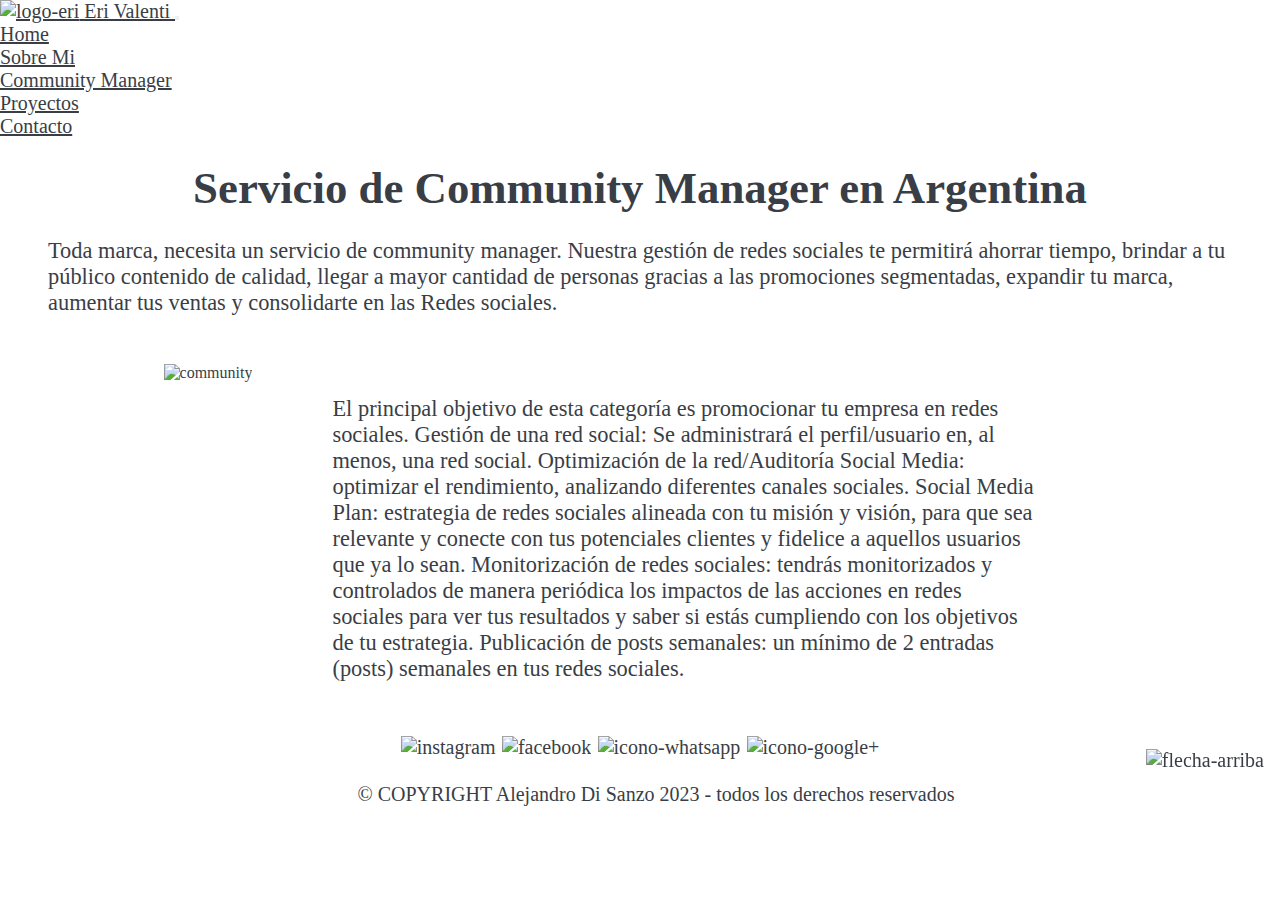
==== sections/community.html @ 82f481c7 "guardando cambios de index" ====
<!DOCTYPE html>
<html lang="en">
<head>
    <meta charset="UTF-8">
    <meta http-equiv="X-UA-Compatible" content="IE=edge">
    <meta name="viewport" content="width=device-width, initial-scale=1.0">
    <link rel="icon" href="../recursos/imagenes/logo-eri.png">
    <link href="https://cdn.jsdelivr.net/npm/bootstrap@5.3.0-alpha3/dist/css/bootstrap.min.css" rel="stylesheet" integrity="sha384-KK94CHFLLe+nY2dmCWGMq91rCGa5gtU4mk92HdvYe+M/SXH301p5ILy+dN9+nJOZ" crossorigin="anonymous">
    <link rel="stylesheet" href="../css/style.css">
    <title>Community - Erica Valenti</title>
</head>
<body>
    <header class="header">
        <nav class="navbar navbar-expand-md">
            <div class="container-sm">
                <a class="navbar-brand fs-3" href="../index.html">
                    <img src="../recursos/imagenes/logo-eri.png" alt="logo-eri" width="100">
                    Eri Valenti
                </a>
                <button class="navbar-toggler" type="button" data-bs-toggle="collapse" data-bs-target="#navbarNav"
                    aria-controls="navbarNav" aria-expanded="false" aria-label="Toggle navigation">
                    <span class="navbar-toggler-icon"></span>
                </button>
                <div class="collapse navbar-collapse" id="navbarNav">
                    <ul class="navbar-nav ms-auto">
                        <li class="nav-item">
                            <a class="nav-link active" aria-current="page" href="../index.html">Home</a>
                        </li>
                        <li class="nav-item">
                            <a class="nav-link active" href="../sections/sobre-mi.html">Sobre Mi</a>
                        </li>
                        <li class="nav-item">
                            <a class="nav-link active" href="../sections/community.html">Community Manager</a>
                        </li>
                        <li class="nav-item">
                            <a class="nav-link active" href="../sections/proyectos.html">Proyectos</a>
                        </li>
                        <li class="nav-item">
                            <a class="nav-link active" href="../sections/contacto.html">Contacto</a>
                        </li>
                    </ul>
                </div>
            </div>
        </nav>
    </header>
        <div class="grid-padre1">
        <main class="main-community">
            <div class="div-community">
                <h1>
                    Servicio de Community Manager en Argentina
                </h1>
                <section>
                    Toda marca, necesita un servicio de community manager. Nuestra gestión de redes sociales te permitirá
                    ahorrar
                    tiempo, brindar a tu público contenido de calidad, llegar a mayor cantidad de personas gracias a las
                    promociones
                    segmentadas, expandir tu marca, aumentar tus ventas y consolidarte en las Redes sociales.
                </section>
            </div>
            <section class="div-community-2">
                <img src="../recursos/imagenes/CM.png" alt="community">
                <div>
                    El principal objetivo de esta categoría es promocionar tu empresa en redes sociales.
                    Gestión de una red social: Se administrará el perfil/usuario en, al menos, una red social.
                    Optimización de la red/Auditoría Social Media: optimizar el rendimiento, analizando diferentes canales
                    sociales.
                    Social Media Plan: estrategia de redes sociales alineada con tu misión y visión, para que sea relevante y
                    conecte
                    con tus potenciales clientes y fidelice a aquellos usuarios que ya lo sean.
                    Monitorización de redes sociales: tendrás monitorizados y controlados de manera periódica los impactos de
                    las
                    acciones en redes sociales para ver tus resultados y saber si estás cumpliendo con los objetivos de tu
                    estrategia.
                    Publicación de posts semanales: un mínimo de 2 entradas (posts) semanales en tus redes sociales.
                </div>
            </section>
        </main>
        <section class="section"></section>
        <footer class="footer">
            <div class="redes">
                <span class="follow"></span>
                <div class="icon">
                    <a href="#" target="_blank"><img src="../recursos/imagenes/icon-instagram-.png" width="40"
                        alt="instagram"></a>
                </div>
                <div class="icon">
                    <a href="#" target="_blank"><img src="../recursos/imagenes/icon-facebook.png" width="40"
                        alt="facebook"></a>
                </div>
            <span class="follow"></span>
            <div class="icon">
                <a href="#" target="_blank"><img src="../recursos/imagenes/icon-whatsapp.png" width="40" alt="icono-whatsapp"></a>
            </div>
            <div class="icon">
                <a href="#" target="_blank"><img src="../recursos/imagenes/icon-google+.png" width="40"
                    alt="icono-google+"></a>
            </div>
            </div>
            <ul>
                <li>
                    <a href="#">
                        <img src="../recursos/imagenes/flecha-arriba.png" alt="flecha-arriba" class="flecha-arriba"></a>
                </li>
                <li class="coppy">
                    <a href="https://www.linkedin.com/in/alejandro-di-sanzo-787b04245/" target="_blank">
                        © COPYRIGHT Alejandro Di Sanzo 2023 - todos los derechos reservados</a>
                </li>
            </ul>
        </footer>
    </div>
    <script src="https://cdn.jsdelivr.net/npm/bootstrap@5.3.0-alpha3/dist/js/bootstrap.bundle.min.js"
    integrity="sha384-ENjdO4Dr2bkBIFxQpeoTz1HIcje39Wm4jDKdf19U8gI4ddQ3GYNS7NTKfAdVQSZe"
    crossorigin="anonymous"></script>
</body>
</html>
---- css/style.css ----
*{
    margin: 0;
    padding: 0;
    box-sizing: border-box;
}
/* Fuente */
@font-face {
    font-family: 'Cardo', serif;
    font-family: 'Cinzel', serif;
    src: url("'https://fonts.googleapis.com/css2?family=Cardo&family=Cinzel:wght@600&display=swap'");
}

/* -------------APLICANDO GRID AL INDEX------------------ */
.grid-padre1 {
    display: grid;
    grid-template-areas:
        "main-index main-index main-index main-index main-index main-index"
        "grid-body grid-body grid-body grid-body grid-body grid-body"
        "footer footer footer footer footer footer";
        font-family: "Cardo", serif !important;
        color: #393e46;
    }

/* ----------HEADER Y NAV------------------- */
.header {
    background-color: #ffffff;
}
a{
    font-size: 1.25rem !important;
    font-family: "Cardo", serif !important;
    color: #393e46!important ;
}
.nav-item:hover a{
    transform: scale(1.1);
    color: #be5e3b !important;
}
/*---------------FIN HEADER Y NAV-----------------  */

/* ----------------MAIN--------------- */
.main-index{
    grid-area: main-index;
    min-height: 100vh;
    background-size: cover;
}

.frase-principal h1{
    background-image: url(../recursos/imagenes/fondoparaindex.jpg) ;
    display: flex;
    justify-content: center;
    align-items: center;
    padding: 3.4375rem;
    font-size: 2.6rem;
    text-align: center;
    text-transform: uppercase;
    height: 100vh;
    font-family:'Cinzel', serif;
} 
.section-index{
    display: flex;
    flex-direction: row;
    flex-wrap: wrap;
    align-content: center;
    justify-content: space-around;
    margin-top: 3.125rem;
}
.section-index a:hover{
    transform: scale(1.1);
    color: #be5e3b !important;
}
.section-index div{
    display: flex;
    flex-direction: column;
    align-items: center;
}
.section-index div a{
    text-decoration: none;
    color: black;
    margin-top: 1vh;
    font-size: 1.3rem;
}
/* contenedor de imagenes */
.grid-body{
    display: grid;
    grid-template-columns: repeat(3,1fr);
    grid-gap: 0.5rem;
    margin: 3.125rem 0;
    padding: 3.125rem;
}
.galery-items{
    position: relative;
}
.galery-img{
    animation-name: galery-img1;
    animation-duration: 6s;
    animation-iteration-count: infinite;
    animation-timing-function: ease;
    animation-delay: 3000ms;
    width: 100%;
    height: 100%;
    object-fit: cover;
    filter: sepia(0.5);
}
@keyframes galery-img1{
    0%{scale: 1.1;translate: -1500px }
    15%{scale: 1.1;}
    25%{scale: 1.1;}
    40%{scale: 1.1;translate: 10px;}
    50%{scale: 1.1;translate: 10px;}
}
.galery-img:hover{
    filter: opacity(1);
}
/* media query de contenedor de imagenes */
@media (max-width:768px) {
    .grid-body{
        grid-template-columns: repeat(1,1fr);
    }
}

/* ---------FIN MAIN ----------------*/

/* -----------------FOOTER---------------- */
.footer {
    /* margin-top: 3rem; */
    display: grid;
    grid-area: footer;
    background-color: #ffffff;
    font-size: 1rem;
}
.redes{
    display: flex;
    flex-direction: row;
    flex-wrap: wrap;
    justify-content: center;
    align-items: baseline;
    margin-top: 1.2rem;
}
.icon{
    margin: 0.2rem;
}
.icon:hover a img{
    transform: scale(1.2);
}
.footer ul{
    display: flex;
    flex-direction: row;
    flex-wrap: wrap;
    justify-content: center;
    align-items: center;
}
.footer ul li{
    list-style: none;
    padding-left: 1rem;
}
.footer a{
    text-decoration: none;
    /* color: black; */
}
.flecha-arriba{
    position: fixed;
    bottom: 8rem;
    right: 1rem;
}
.flecha-arriba:hover{
    transform: scale(1.2);
}
.coppy{
    margin-top: 1.25rem;
}

/* -------------MAIN - SOBRE MI------------ */

.sobre-mi{
    display: flex;
    justify-content: center;
}
.video{
    margin-left: 2rem !important;
    margin-right: 2rem !important;
}
.sobre-mi-2 {
    display: flex;
    flex-direction: column;
    justify-content: space-evenly;
    padding: 1rem;
}
.sobre-mi-2 section p{
    padding-left: 2rem;
    padding-right: 2rem;
}
.sobre-mi-2 section h1 ,h2{
    font-size: 2rem;
    padding: 1rem;
    text-align: center;
}
.sobre-mi-2 section p{
    font-size: 1.3rem;
    text-align: center;
}
/* Medias Query - sobre mi*/
@media(max-width:768px){
    .sobre-mi{
        flex-wrap: wrap;
    }
    .sobre-mi img{
        width: 22rem;
    }
    
}
/* -----------Main Commynity-------- */
.main-community{
    width: 100vw;
}
.div-community {
    display: flex;
    flex-direction: column;
    flex-wrap: wrap;
    align-items: center;
    margin: 1.5rem;
    font-size: 1.4rem;
}

.div-community section{
    margin: 1.5rem;
}
.div-community-2{
    display: flex;
    flex-wrap: wrap;
    justify-content: center;
}
.div-community-2 img{
    height:20rem;
    

}
.div-community-2 div{
    padding: 0 3rem 0 3rem;
    display: flex;
    flex-direction: column;
    justify-content: center;
    font-size: 1.4rem;
    width: 50rem;
    margin: 2rem;
}
@media(max-width:768px){
    .main-community{
        padding: 0;
        text-align: start;
    }
}
/* ------------MAIN PROYECTOS------------ */
.caption-style-3{
    list-style-type: none;
    display: flex;
    flex-wrap: wrap;
    width: 98vw;
    justify-content: space-around;
    margin-bottom: 6rem;
}

.caption-style-3 li{
    float: left;
    padding: 0px;
    position: relative;
    overflow: hidden;
    padding-top: 2.5rem;
}

.caption-style-3 li:hover .caption{
    opacity: 1;
    transform: translateY(-100px);
    -webkit-transform:translateY(-100px);
    -moz-transform:translateY(-100px);
    -ms-transform:translateY(-100px);
    -o-transform:translateY(-100px);
}

.caption-style-3 li:hover img{
    opacity: 1;
    transform: translateY(-40px);
    -webkit-transform:translateY(-40px);
    -moz-transform:translateY(-40px);
    -ms-transform:translateY(-40px);
    -o-transform:translateY(-40px);

}


.caption-style-3 li img{
    margin: 1px;
    padding: 0px;
    float: left;
    z-index: 0;
}


.caption-style-3 .caption{
    cursor: pointer;
    position: absolute;
    opacity: 0;
    top:300px;
    -webkit-transition:all 0.15s ease-in-out;
    -moz-transition:all 0.15s ease-in-out;
    -o-transition:all 0.15s ease-in-out;
    -ms-transition:all 0.15s ease-in-out;
    transition:all 0.15s ease-in-out;
}

.caption-style-3 img{
    -webkit-transition:all 0.15s ease-in-out;
    -moz-transition:all 0.15s ease-in-out;
    -o-transition:all 0.15s ease-in-out;
    -ms-transition:all 0.15s ease-in-out;
    transition:all 0.15s ease-in-out;

}
.caption-style-3 .blur{
    background-color: #be5e3b;
    height: 300px;
    width: 400px;
    z-index: 5;
    position: absolute;
}

.caption-style-3 .caption-text h1{
    text-transform: uppercase;
    font-size: 18px;
}
.caption-style-3 .caption-text{
    z-index: 10;
    color: #fff;
    position: absolute;
    width: 300px;
    height: 300px;
    text-align: center;
    top:20px;
}

/* ----- */

.project{
    text-align: center;
    padding-top: 2rem;
}

/* --------MAIN CONTACTAME------------ */
.contactame{
    display: flex;
    flex-direction: column;
    height: 70vh;
    justify-content: space-evenly;
    align-items: center;
}
form{
    display: flex;
    flex-direction: column;
    width: 40vw;

}
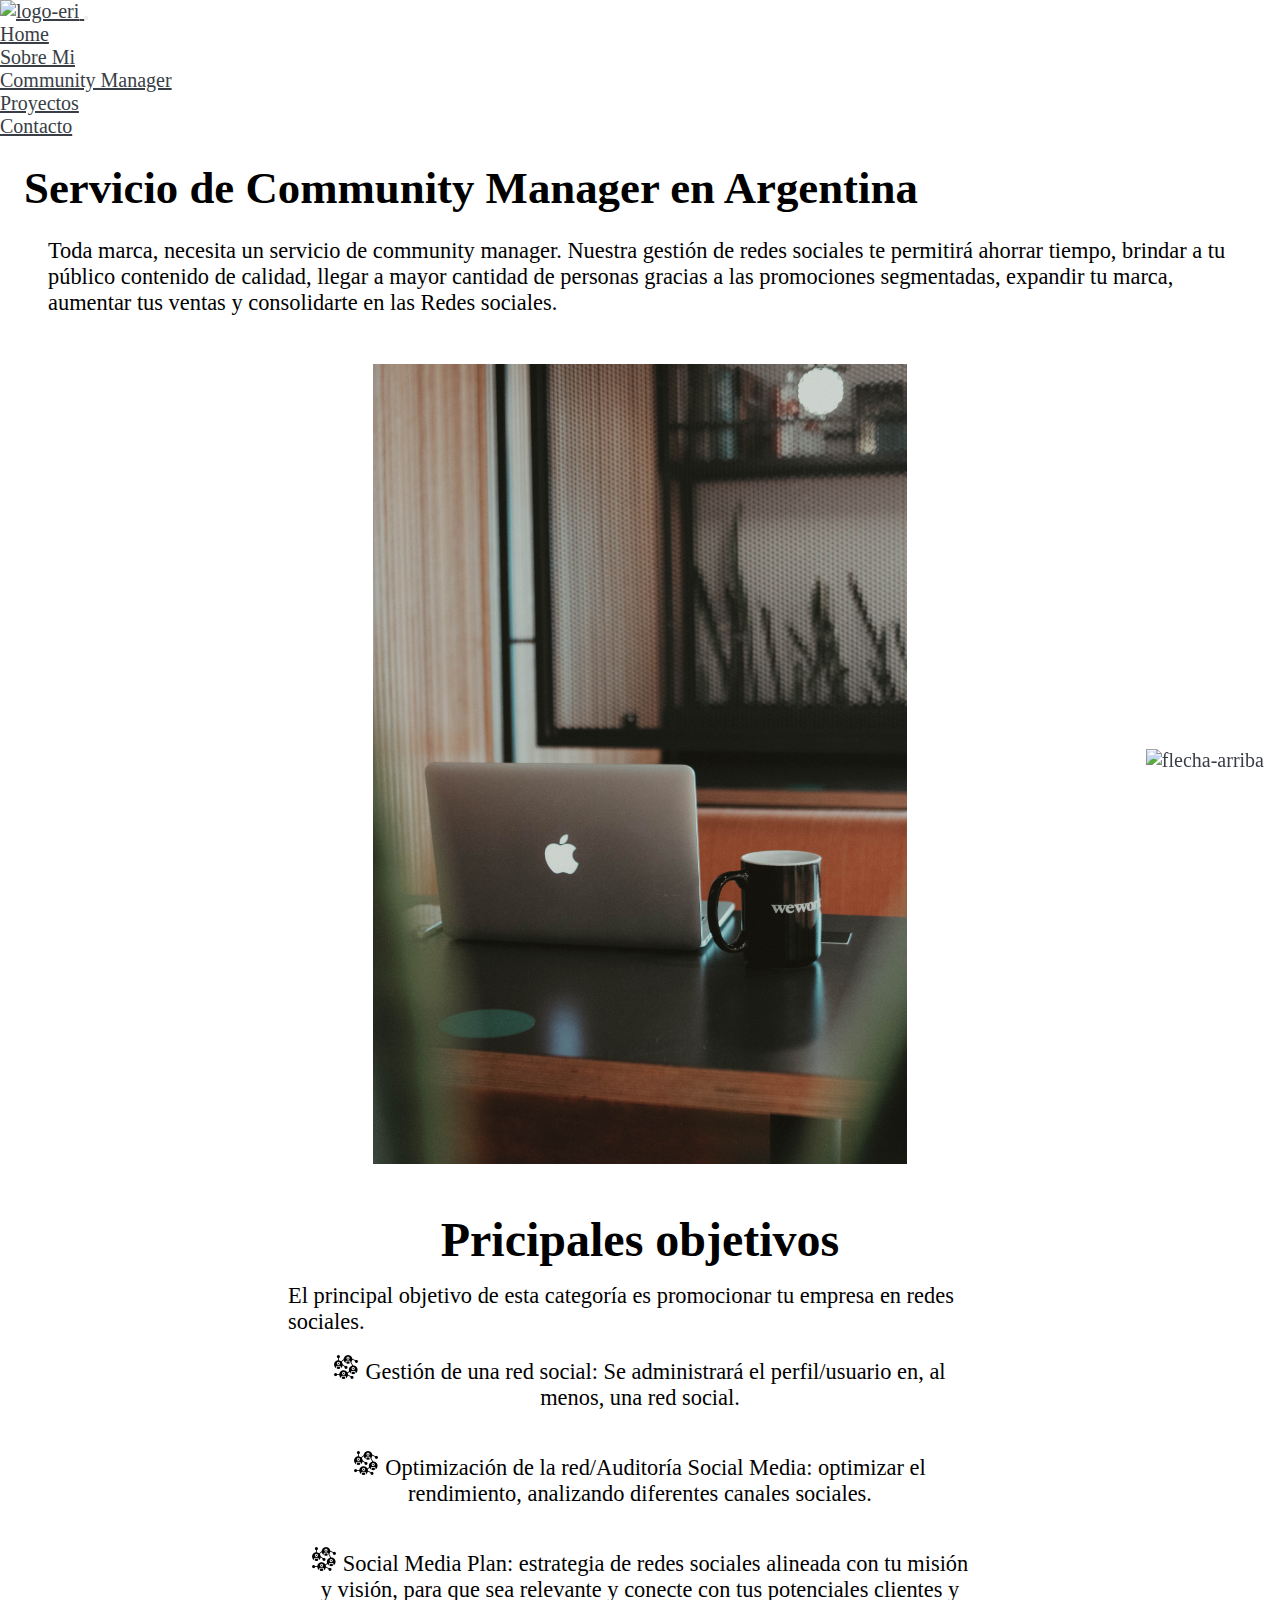
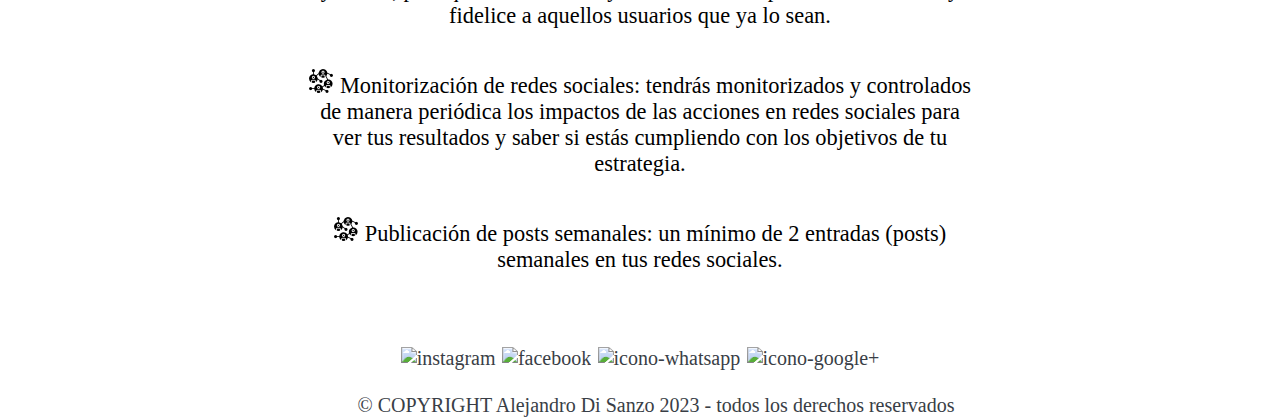
==== commit 14c3bab4: "diseño final" ====
--- a/sections/community.html
+++ b/sections/community.html
@@ -15,7 +15,6 @@
             <div class="container-sm">
                 <a class="navbar-brand fs-3" href="../index.html">
                     <img src="../recursos/imagenes/logo-eri.png" alt="logo-eri" width="100">
-                    Eri Valenti
                 </a>
                 <button class="navbar-toggler" type="button" data-bs-toggle="collapse" data-bs-target="#navbarNav"
                     aria-controls="navbarNav" aria-expanded="false" aria-label="Toggle navigation">
@@ -43,7 +42,7 @@
             </div>
         </nav>
     </header>
-        <div class="grid-padre1">
+       
         <main class="main-community">
             <div class="div-community">
                 <h1>
@@ -57,23 +56,30 @@
                     segmentadas, expandir tu marca, aumentar tus ventas y consolidarte en las Redes sociales.
                 </section>
             </div>
+
             <section class="div-community-2">
-                <img src="../recursos/imagenes/CM.png" alt="community">
+                <img src="../recursos/imagenes/community (2).jpg" alt="community">
                 <div>
-                    El principal objetivo de esta categoría es promocionar tu empresa en redes sociales.
-                    Gestión de una red social: Se administrará el perfil/usuario en, al menos, una red social.
-                    Optimización de la red/Auditoría Social Media: optimizar el rendimiento, analizando diferentes canales
-                    sociales.
-                    Social Media Plan: estrategia de redes sociales alineada con tu misión y visión, para que sea relevante y
-                    conecte
-                    con tus potenciales clientes y fidelice a aquellos usuarios que ya lo sean.
-                    Monitorización de redes sociales: tendrás monitorizados y controlados de manera periódica los impactos de
-                    las
-                    acciones en redes sociales para ver tus resultados y saber si estás cumpliendo con los objetivos de tu
-                    estrategia.
-                    Publicación de posts semanales: un mínimo de 2 entradas (posts) semanales en tus redes sociales.
+                    <h2>Pricipales objetivos</h2>
+                    <p>
+                        El principal objetivo de esta categoría es promocionar tu empresa en redes sociales.
+                    </p>
+                    <ul>
+                        <li>Gestión de una red social: Se administrará el perfil/usuario en, al menos, una red social.</li>
+                        <li>Optimización de la red/Auditoría Social Media: optimizar el rendimiento, analizando diferentes canales
+                            sociales.</li>
+                        <li>Social Media Plan: estrategia de redes sociales alineada con tu misión y visión, para que sea relevante y
+                            conecte
+                            con tus potenciales clientes y fidelice a aquellos usuarios que ya lo sean.</li>
+                        <li>Monitorización de redes sociales: tendrás monitorizados y controlados de manera periódica los impactos de
+                            las
+                            acciones en redes sociales para ver tus resultados y saber si estás cumpliendo con los objetivos de tu
+                            estrategia.</li>
+                        <li>Publicación de posts semanales: un mínimo de 2 entradas (posts) semanales en tus redes sociales.</li>
+                    </ul>
                 </div>
             </section>
+
         </main>
         <section class="section"></section>
         <footer class="footer">
@@ -107,7 +113,6 @@
                 </li>
             </ul>
         </footer>
-    </div>
     <script src="https://cdn.jsdelivr.net/npm/bootstrap@5.3.0-alpha3/dist/js/bootstrap.bundle.min.js"
     integrity="sha384-ENjdO4Dr2bkBIFxQpeoTz1HIcje39Wm4jDKdf19U8gI4ddQ3GYNS7NTKfAdVQSZe"
     crossorigin="anonymous"></script>
--- a/css/style.css
+++ b/css/style.css
@@ -18,21 +18,21 @@
         "grid-body grid-body grid-body grid-body grid-body grid-body"
         "footer footer footer footer footer footer";
         font-family: "Cardo", serif !important;
-        color: #393e46;
+        color: rgb(57, 62, 70);
     }
 
 /* ----------HEADER Y NAV------------------- */
 .header {
-    background-color: #ffffff;
+    background-color: rgb(255, 255, 255);
 }
 a{
     font-size: 1.25rem !important;
     font-family: "Cardo", serif !important;
-    color: #393e46!important ;
+    color: rgb(57, 62, 70)!important ;
 }
 .nav-item:hover a{
     transform: scale(1.1);
-    color: #be5e3b !important;
+    color: rgb(190, 94, 59) !important;
 }
 /*---------------FIN HEADER Y NAV-----------------  */
 
@@ -42,6 +42,9 @@
     min-height: 100vh;
     background-size: cover;
 }
+.carousel-caption{
+    text-shadow: 3px 3px 8px rgb(7, 7, 7) !important;
+}
 
 .frase-principal h1{
     background-image: url(../recursos/imagenes/fondoparaindex.jpg) ;
@@ -54,6 +57,7 @@
     text-transform: uppercase;
     height: 100vh;
     font-family:'Cinzel', serif;
+    color: rgb(57, 62, 70);
 } 
 .section-index{
     display: flex;
@@ -65,7 +69,7 @@
 }
 .section-index a:hover{
     transform: scale(1.1);
-    color: #be5e3b !important;
+    color: rgb(235, 175, 154) !important;
 }
 .section-index div{
     display: flex;
@@ -74,7 +78,7 @@
 }
 .section-index div a{
     text-decoration: none;
-    color: black;
+    color: rgb(0, 0, 0);
     margin-top: 1vh;
     font-size: 1.3rem;
 }
@@ -94,9 +98,23 @@
     animation-duration: 6s;
     animation-iteration-count: infinite;
     animation-timing-function: ease;
-    animation-delay: 3000ms;
+    animation-delay: 3500ms;
     width: 100%;
     height: 100%;
+    object-fit: cover;
+    filter: sepia(0.5);
+}
+/*Contenedor de parrafo dentro de imagenes*/
+.galery-text{
+    animation-name: galery-img1;
+    animation-duration: 6s;
+    animation-iteration-count: infinite;
+    animation-timing-function: ease;
+    animation-delay: 3500ms;
+    width:70%;
+    max-width:400px;
+    height: 80%;
+    min-height:80%;
     object-fit: cover;
     filter: sepia(0.5);
 }
@@ -110,10 +128,12 @@
 .galery-img:hover{
     filter: opacity(1);
 }
+
 /* media query de contenedor de imagenes */
 @media (max-width:768px) {
     .grid-body{
         grid-template-columns: repeat(1,1fr);
+    
     }
 }
 
@@ -124,7 +144,7 @@
     /* margin-top: 3rem; */
     display: grid;
     grid-area: footer;
-    background-color: #ffffff;
+    background-color: rgb(255, 255, 255);
     font-size: 1rem;
 }
 .redes{
@@ -154,7 +174,6 @@
 }
 .footer a{
     text-decoration: none;
-    /* color: black; */
 }
 .flecha-arriba{
     position: fixed;
@@ -169,27 +188,33 @@
 }
 
 /* -------------MAIN - SOBRE MI------------ */
-
+/*bloque 1 izquierda*/
 .sobre-mi{
     display: flex;
-    justify-content: center;
-}
-.video{
-    margin-left: 2rem !important;
-    margin-right: 2rem !important;
-}
+    flex-direction:row;
+    justify-content:center;
+    width:100%;
+    background-image: url(../recursos/imagenes/fondoparaindex.jpg);
+}
+
+/*bloque 2 derecha*/
 .sobre-mi-2 {
     display: flex;
     flex-direction: column;
     justify-content: space-evenly;
+    width:100%;
     padding: 1rem;
-}
-.sobre-mi-2 section p{
-    padding-left: 2rem;
-    padding-right: 2rem;
+    color: rgb(4, 4, 4);
+    font-family:'Cinzel', serif;
+    text-align:center;
+}
+.sobre-mi-2  p{
+   font-family:"Cardo", serif;
+   font-size: 1.5rem;
+    
 }
 .sobre-mi-2 section h1 ,h2{
-    font-size: 2rem;
+    font-size: 3rem;
     padding: 1rem;
     text-align: center;
 }
@@ -197,25 +222,26 @@
     font-size: 1.3rem;
     text-align: center;
 }
+ol li{
+    font-size: 1.5rem;
+}
+
 /* Medias Query - sobre mi*/
 @media(max-width:768px){
     .sobre-mi{
         flex-wrap: wrap;
-    }
-    .sobre-mi img{
-        width: 22rem;
-    }
-    
-}
+    }  
+}
+/*fin seccion sobre mi*/
 /* -----------Main Commynity-------- */
 .main-community{
-    width: 100vw;
+    background-image: url(../recursos/imagenes/fondoparaindex.jpg);
+    display: flex;
+    flex-direction: column;
+    flex-wrap: wrap;
+    font-family:'Cinzel', serif;
 }
 .div-community {
-    display: flex;
-    flex-direction: column;
-    flex-wrap: wrap;
-    align-items: center;
     margin: 1.5rem;
     font-size: 1.4rem;
 }
@@ -225,30 +251,48 @@
 }
 .div-community-2{
     display: flex;
-    flex-wrap: wrap;
-    justify-content: center;
+    justify-content: center;
+    flex-wrap: wrap;
+    width:100%;
 }
 .div-community-2 img{
-    height:20rem;
-    
-
+  height:50rem;
 }
 .div-community-2 div{
+    display: flex;
+    flex-direction: column;
     padding: 0 3rem 0 3rem;
-    display: flex;
-    flex-direction: column;
-    justify-content: center;
     font-size: 1.4rem;
     width: 50rem;
     margin: 2rem;
 }
-@media(max-width:768px){
-    .main-community{
-        padding: 0;
-        text-align: start;
-    }
-}
+.div-community-2 ul li{
+    list-style-image: url(../recursos/iconos/network.png);
+    list-style-position:inside;
+    text-align: center;
+    padding:20px;
+}
+/*fin seccion community manager*/
 /* ------------MAIN PROYECTOS------------ */
+.main-proyectos{
+    font-family:'Cinzel', serif;
+}
+
+.main-proyectos h1{
+    background-image: url(../recursos/imagenes/com.jpg);
+    height:100vh;
+    background-size: cover;
+}
+.project{
+    color: rgb(255, 255, 255);
+    font-size:4.375rem;
+    letter-spacing:0.1875rem;
+    text-align: center;
+    padding-top:3.125rem;
+}
+.capa-caption{
+    box-shadow: rgba(0, 0, 0, 0.45) 0px 25px 20px -20px;
+}
 .caption-style-3{
     list-style-type: none;
     display: flex;
@@ -285,14 +329,12 @@
 
 }
 
-
 .caption-style-3 li img{
     margin: 1px;
     padding: 0px;
     float: left;
     z-index: 0;
 }
-
 
 .caption-style-3 .caption{
     cursor: pointer;
@@ -315,46 +357,100 @@
 
 }
 .caption-style-3 .blur{
-    background-color: #be5e3b;
+    background-color: rgba(74, 71, 71, 0.659);
     height: 300px;
     width: 400px;
     z-index: 5;
     position: absolute;
 }
 
-.caption-style-3 .caption-text h1{
+.caption-style-3 .caption-text h3{
     text-transform: uppercase;
     font-size: 18px;
 }
 .caption-style-3 .caption-text{
     z-index: 10;
-    color: #fff;
+    color: rgb(255, 255, 255);
     position: absolute;
     width: 300px;
     height: 300px;
     text-align: center;
     top:20px;
 }
-
-/* ----- */
-
-.project{
-    text-align: center;
-    padding-top: 2rem;
-}
-
+/*card feed*/
+.card-feed{
+    display: flex;
+    justify-content: center;
+    align-items: center;
+    flex-wrap: wrap;
+    background-image: url(../recursos/imagenes/fondoparaindex.jpg);
+    background-size: contain;
+}
+.card-feed img {
+    margin:20px;
+    box-shadow: rgba(0, 0, 0, 0.25) 0px 14px 28px, rgba(0, 0, 0, 0.22) 0px 10px 10px;  
+}
+/* fin seccion proyecto----- */
 /* --------MAIN CONTACTAME------------ */
-.contactame{
+.main-contact{
+    background-image: url(../recursos/imagenes/fondoparaindex.jpg);
+    font-family:'Cinzel', serif;
+    padding-bottom:5rem;
+}
+.contact-tittle{
+    color: #1c1a1a;
+    text-align: center;
+    padding:2.5rem;
+}
+
+form{
+    display: flex;
+    justify-content: center;
+    align-items: center;
+    max-width:31.25rem;
+    width:100%;
+    height:100vh;
+    margin: auto;
+    background-color:rgba(0, 0, 0, 0.25) ;
+    box-shadow: rgb(38, 57, 77) 0px 20px 30px -10px;
+    border-radius: 0.625rem;
+    
+}
+fieldset{
     display: flex;
     flex-direction: column;
-    height: 70vh;
-    justify-content: space-evenly;
-    align-items: center;
-}
-form{
-    display: flex;
-    flex-direction: column;
-    width: 40vw;
-
-}
-
+    color: #ffffff;
+}
+legend{
+    font-size: 30px;
+}
+label{
+    font-size:20px;
+    letter-spacing: 2px;
+    color: #ffffff;
+}
+input{
+    border: none;
+    border-bottom: 1px solid #ffffff;
+    background: transparent;
+    font-size:1.25rem;
+}
+textarea{
+    border: none;
+    border-bottom: 1px solid #ffffff;
+    background: transparent;
+}
+.send{
+    color: #ffffff;
+    box-shadow: rgba(50, 50, 93, 0.25) 0px 30px 60px -12px, rgba(0, 0, 0, 0.3) 0px 18px 36px -18px;
+    margin: 10px;
+    padding:20px;
+    border: none;
+}
+.send:hover{
+    background-color: antiquewhite;
+    color: black;
+}
+/* FIN */
+
+
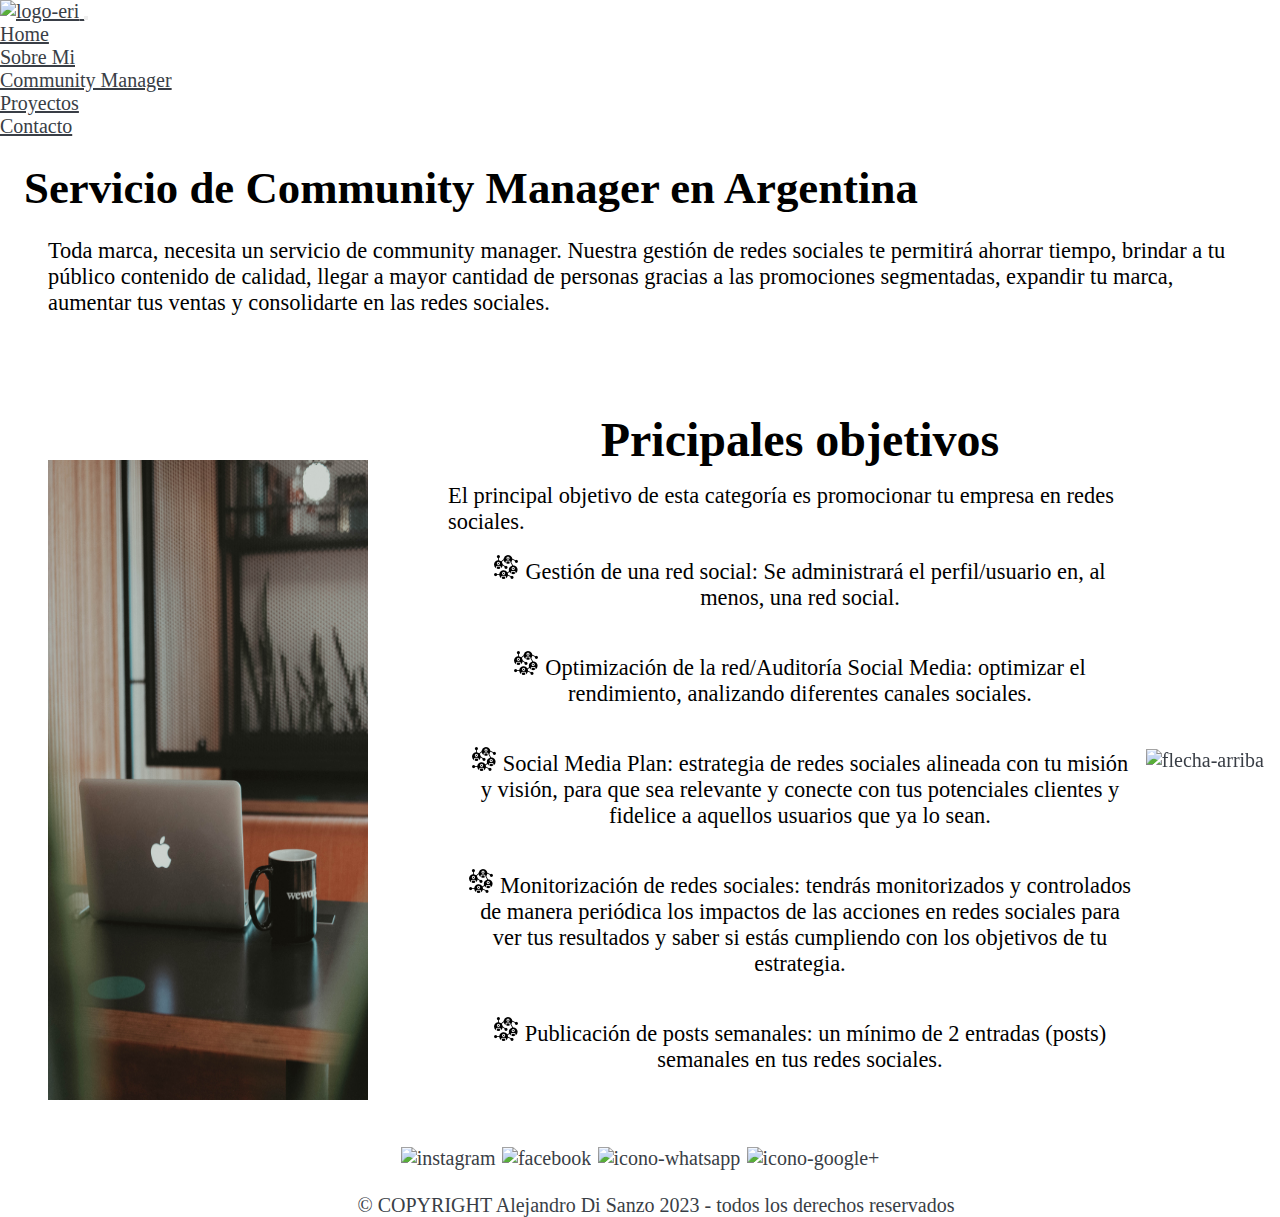
==== commit c91f6b29: "correcion responsive" ====
--- a/sections/community.html
+++ b/sections/community.html
@@ -53,12 +53,12 @@
                     ahorrar
                     tiempo, brindar a tu público contenido de calidad, llegar a mayor cantidad de personas gracias a las
                     promociones
-                    segmentadas, expandir tu marca, aumentar tus ventas y consolidarte en las Redes sociales.
+                    segmentadas, expandir tu marca, aumentar tus ventas y consolidarte en las redes sociales.
                 </section>
             </div>
 
             <section class="div-community-2">
-                <img src="../recursos/imagenes/community (2).jpg" alt="community">
+                <img src="../recursos/imagenes/community (2).jpg"alt="community">
                 <div>
                     <h2>Pricipales objetivos</h2>
                     <p>
--- a/css/style.css
+++ b/css/style.css
@@ -52,7 +52,6 @@
     justify-content: center;
     align-items: center;
     padding: 3.4375rem;
-    font-size: 2.6rem;
     text-align: center;
     text-transform: uppercase;
     height: 100vh;
@@ -256,7 +255,10 @@
     width:100%;
 }
 .div-community-2 img{
-  height:50rem;
+     height:40rem;
+     width:20rem;
+     margin-top: 6rem;
+
 }
 .div-community-2 div{
     display: flex;
@@ -272,6 +274,8 @@
     text-align: center;
     padding:20px;
 }
+
+
 /*fin seccion community manager*/
 /* ------------MAIN PROYECTOS------------ */
 .main-proyectos{
@@ -280,8 +284,16 @@
 
 .main-proyectos h1{
     background-image: url(../recursos/imagenes/com.jpg);
+    width:100%;
     height:100vh;
-    background-size: cover;
+    background-size:cover;  
+}
+/* Medias Query - proyectos*/
+@media(max-width:768px){
+    .main-proyectos h1 {
+        background-position: 100%;
+        background-attachment:fixed;  
+    }  
 }
 .project{
     color: rgb(255, 255, 255);
@@ -357,7 +369,7 @@
 
 }
 .caption-style-3 .blur{
-    background-color: rgba(74, 71, 71, 0.659);
+    background-color: rgba(74, 71, 71);
     height: 300px;
     width: 400px;
     z-index: 5;
@@ -390,6 +402,7 @@
     margin:20px;
     box-shadow: rgba(0, 0, 0, 0.25) 0px 14px 28px, rgba(0, 0, 0, 0.22) 0px 10px 10px;  
 }
+
 /* fin seccion proyecto----- */
 /* --------MAIN CONTACTAME------------ */
 .main-contact{
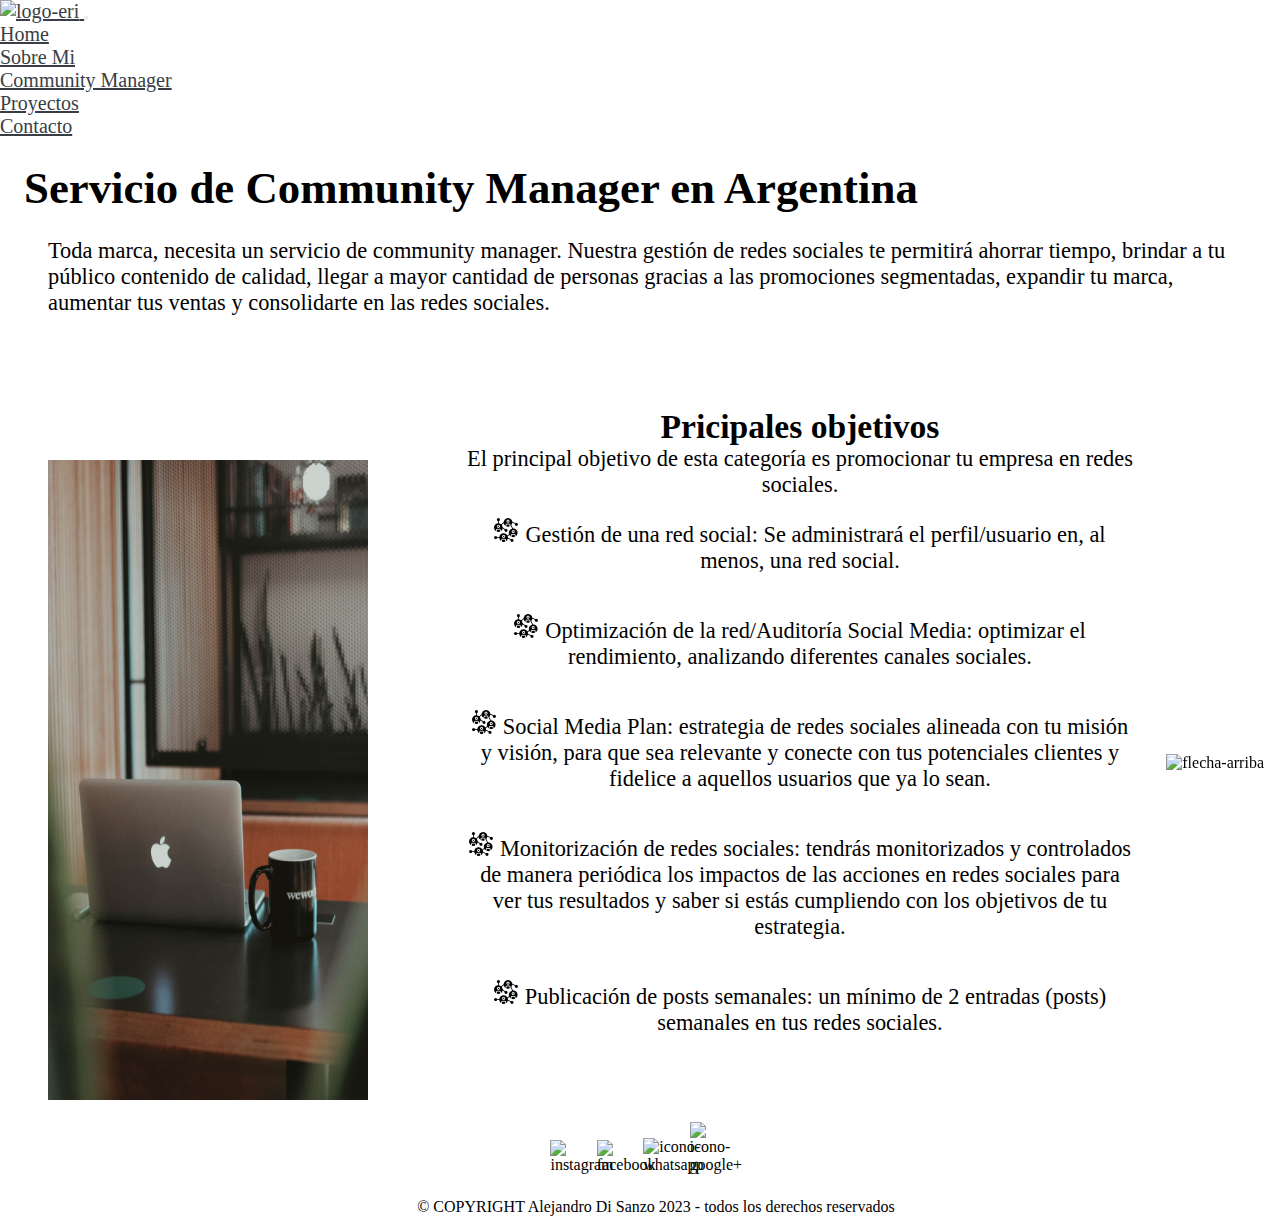
==== commit 9e3ec396: "sass y seo" ====
--- a/sections/community.html
+++ b/sections/community.html
@@ -1,20 +1,26 @@
 <!DOCTYPE html>
 <html lang="en">
+
 <head>
     <meta charset="UTF-8">
     <meta http-equiv="X-UA-Compatible" content="IE=edge">
     <meta name="viewport" content="width=device-width, initial-scale=1.0">
+        <!-- SEO -->
+    <meta name="description" content="Eri Valenti  community manager Argentina gestion de redes sociales">
+    <meta name="keywords" content="que es un community manager,social media manager,redes sociales,expandir tu marca,gestión de redes,promocionar tu empresa,Optimización,Publicación de posts">
     <link rel="icon" href="../recursos/imagenes/logo-eri.png">
-    <link href="https://cdn.jsdelivr.net/npm/bootstrap@5.3.0-alpha3/dist/css/bootstrap.min.css" rel="stylesheet" integrity="sha384-KK94CHFLLe+nY2dmCWGMq91rCGa5gtU4mk92HdvYe+M/SXH301p5ILy+dN9+nJOZ" crossorigin="anonymous">
+    <link href="https://cdn.jsdelivr.net/npm/bootstrap@5.3.0-alpha3/dist/css/bootstrap.min.css" rel="stylesheet"
+        integrity="sha384-KK94CHFLLe+nY2dmCWGMq91rCGa5gtU4mk92HdvYe+M/SXH301p5ILy+dN9+nJOZ" crossorigin="anonymous">
     <link rel="stylesheet" href="../css/style.css">
     <title>Community - Erica Valenti</title>
 </head>
+
 <body>
     <header class="header">
         <nav class="navbar navbar-expand-md">
             <div class="container-sm">
                 <a class="navbar-brand fs-3" href="../index.html">
-                    <img src="../recursos/imagenes/logo-eri.png" alt="logo-eri" width="100">
+                    <img src="../recursos/imagenes/logo-eri.png" alt="logo-eri" class="logo-eri">
                 </a>
                 <button class="navbar-toggler" type="button" data-bs-toggle="collapse" data-bs-target="#navbarNav"
                     aria-controls="navbarNav" aria-expanded="false" aria-label="Toggle navigation">
@@ -42,79 +48,82 @@
             </div>
         </nav>
     </header>
-       
-        <main class="main-community">
-            <div class="div-community">
-                <h1>
-                    Servicio de Community Manager en Argentina
-                </h1>
-                <section>
-                    Toda marca, necesita un servicio de community manager. Nuestra gestión de redes sociales te permitirá
-                    ahorrar
-                    tiempo, brindar a tu público contenido de calidad, llegar a mayor cantidad de personas gracias a las
-                    promociones
-                    segmentadas, expandir tu marca, aumentar tus ventas y consolidarte en las redes sociales.
-                </section>
+
+    <main class="main-community">
+        <div class="div-community">
+            <h1>
+                Servicio de Community Manager en Argentina
+            </h1>
+            <section>
+                Toda marca, necesita un servicio de community manager. Nuestra gestión de redes sociales te permitirá
+                ahorrar
+                tiempo, brindar a tu público contenido de calidad, llegar a mayor cantidad de personas gracias a las
+                promociones
+                segmentadas, expandir tu marca, aumentar tus ventas y consolidarte en las redes sociales.
+            </section>
+        </div>
+
+        <section class="div-community-2">
+            <img src="../recursos/imagenes/community (2).jpg" alt="community">
+            <div>
+                <h2>Pricipales objetivos</h2>
+                <p>
+                    El principal objetivo de esta categoría es promocionar tu empresa en redes sociales.
+                </p>
+                <ul>
+                    <li>Gestión de una red social: Se administrará el perfil/usuario en, al menos, una red social.</li>
+                    <li>Optimización de la red/Auditoría Social Media: optimizar el rendimiento, analizando diferentes
+                        canales
+                        sociales.</li>
+                    <li>Social Media Plan: estrategia de redes sociales alineada con tu misión y visión, para que sea
+                        relevante y
+                        conecte
+                        con tus potenciales clientes y fidelice a aquellos usuarios que ya lo sean.</li>
+                    <li>Monitorización de redes sociales: tendrás monitorizados y controlados de manera periódica los
+                        impactos de
+                        las
+                        acciones en redes sociales para ver tus resultados y saber si estás cumpliendo con los objetivos
+                        de tu
+                        estrategia.</li>
+                    <li>Publicación de posts semanales: un mínimo de 2 entradas (posts) semanales en tus redes sociales.
+                    </li>
+                </ul>
             </div>
+        </section>
 
-            <section class="div-community-2">
-                <img src="../recursos/imagenes/community (2).jpg"alt="community">
-                <div>
-                    <h2>Pricipales objetivos</h2>
-                    <p>
-                        El principal objetivo de esta categoría es promocionar tu empresa en redes sociales.
-                    </p>
-                    <ul>
-                        <li>Gestión de una red social: Se administrará el perfil/usuario en, al menos, una red social.</li>
-                        <li>Optimización de la red/Auditoría Social Media: optimizar el rendimiento, analizando diferentes canales
-                            sociales.</li>
-                        <li>Social Media Plan: estrategia de redes sociales alineada con tu misión y visión, para que sea relevante y
-                            conecte
-                            con tus potenciales clientes y fidelice a aquellos usuarios que ya lo sean.</li>
-                        <li>Monitorización de redes sociales: tendrás monitorizados y controlados de manera periódica los impactos de
-                            las
-                            acciones en redes sociales para ver tus resultados y saber si estás cumpliendo con los objetivos de tu
-                            estrategia.</li>
-                        <li>Publicación de posts semanales: un mínimo de 2 entradas (posts) semanales en tus redes sociales.</li>
-                    </ul>
-                </div>
-            </section>
-
-        </main>
-        <section class="section"></section>
-        <footer class="footer">
-            <div class="redes">
-                <span class="follow"></span>
-                <div class="icon">
-                    <a href="#" target="_blank"><img src="../recursos/imagenes/icon-instagram-.png" width="40"
-                        alt="instagram"></a>
-                </div>
-                <div class="icon">
-                    <a href="#" target="_blank"><img src="../recursos/imagenes/icon-facebook.png" width="40"
-                        alt="facebook"></a>
-                </div>
+    </main>
+    <section class="section"></section>
+    <footer class="footer">
+        <div class="redes">
             <span class="follow"></span>
             <div class="icon">
-                <a href="#" target="_blank"><img src="../recursos/imagenes/icon-whatsapp.png" width="40" alt="icono-whatsapp"></a>
+                <a href="#" target="_blank"><img src="../recursos/imagenes/icon-instagram-.png" alt="instagram"></a>
             </div>
             <div class="icon">
-                <a href="#" target="_blank"><img src="../recursos/imagenes/icon-google+.png" width="40"
-                    alt="icono-google+"></a>
+                <a href="#" target="_blank"><img src="../recursos/imagenes/icon-facebook.png" alt="facebook"></a>
             </div>
+            <span class="follow"></span>
+            <div class="icon">
+                <a href="#" target="_blank"><img src="../recursos/imagenes/icon-whatsapp.png" alt="icono-whatsapp"></a>
             </div>
-            <ul>
-                <li>
-                    <a href="#">
-                        <img src="../recursos/imagenes/flecha-arriba.png" alt="flecha-arriba" class="flecha-arriba"></a>
-                </li>
-                <li class="coppy">
-                    <a href="https://www.linkedin.com/in/alejandro-di-sanzo-787b04245/" target="_blank">
-                        © COPYRIGHT Alejandro Di Sanzo 2023 - todos los derechos reservados</a>
-                </li>
-            </ul>
-        </footer>
+            <div class="icon">
+                <a href="#" target="_blank"><img src="../recursos/imagenes/icon-google+.png" alt="icono-google+"></a>
+            </div>
+        </div>
+        <ul>
+            <li>
+                <a href="#">
+                    <img src="../recursos/imagenes/flecha-arriba.png" alt="flecha-arriba" class="flecha-arriba"></a>
+            </li>
+            <li class="coppy">
+                <a href="https://www.linkedin.com/in/alejandro-di-sanzo-787b04245/" target="_blank">
+                    © COPYRIGHT Alejandro Di Sanzo 2023 - todos los derechos reservados</a>
+            </li>
+        </ul>
+    </footer>
     <script src="https://cdn.jsdelivr.net/npm/bootstrap@5.3.0-alpha3/dist/js/bootstrap.bundle.min.js"
-    integrity="sha384-ENjdO4Dr2bkBIFxQpeoTz1HIcje39Wm4jDKdf19U8gI4ddQ3GYNS7NTKfAdVQSZe"
-    crossorigin="anonymous"></script>
+        integrity="sha384-ENjdO4Dr2bkBIFxQpeoTz1HIcje39Wm4jDKdf19U8gI4ddQ3GYNS7NTKfAdVQSZe"
+        crossorigin="anonymous"></script>
 </body>
+
 </html>--- a/css/style.css
+++ b/css/style.css
@@ -1,469 +1,361 @@
-*{
-    margin: 0;
-    padding: 0;
-    box-sizing: border-box;
-}
+* {
+  margin: 0;
+  padding: 0;
+  box-sizing: border-box; }
+
 /* Fuente */
 @font-face {
-    font-family: 'Cardo', serif;
-    font-family: 'Cinzel', serif;
-    src: url("'https://fonts.googleapis.com/css2?family=Cardo&family=Cinzel:wght@600&display=swap'");
-}
-
+  font-family: 'Cardo', serif;
+  font-family: 'Cinzel', serif;
+  src: url("'https://fonts.googleapis.com/css2?family=Cardo&family=Cinzel:wght@600&display=swap'"); }
+
+.flex-column, .main-index .section-index div, .main-community .div-community-2 div, .main-contact form fieldset {
+  display: flex;
+  flex-direction: column;
+  align-items: center; }
+
+.flex-row, .main-index .frase-principal h1, .sobre-mi, .main-community .div-community-2, .main-proyectos .card-feed, .main-contact form {
+  display: flex;
+  flex-direction: row;
+  justify-content: center;
+  align-items: center; }
+
+/* ----------HEADER Y NAV------------------- */
+.header {
+  background-color: white; }
+  .header a {
+    font-size: 1.25rem !important;
+    font-family: "Cardo", serif !important;
+    color: #393e46 !important; }
+  .header .nav-item a:hover {
+    transform: scale(0.9);
+    color: #ebaf9a !important; }
+  .header .logo-eri {
+    width: 6.25rem; }
+
+/*---------------FIN HEADER Y NAV-----------------  */
 /* -------------APLICANDO GRID AL INDEX------------------ */
 .grid-padre1 {
-    display: grid;
-    grid-template-areas:
-        "main-index main-index main-index main-index main-index main-index"
-        "grid-body grid-body grid-body grid-body grid-body grid-body"
-        "footer footer footer footer footer footer";
-        font-family: "Cardo", serif !important;
-        color: rgb(57, 62, 70);
-    }
-
-/* ----------HEADER Y NAV------------------- */
-.header {
-    background-color: rgb(255, 255, 255);
-}
-a{
-    font-size: 1.25rem !important;
-    font-family: "Cardo", serif !important;
-    color: rgb(57, 62, 70)!important ;
-}
-.nav-item:hover a{
-    transform: scale(1.1);
-    color: rgb(190, 94, 59) !important;
-}
-/*---------------FIN HEADER Y NAV-----------------  */
+  display: grid;
+  grid-template-areas: "main-index main-index main-index main-index main-index main-index"+ "grid-body grid-body grid-body grid-body grid-body grid-body"+ "footer footer footer footer footer footer";
+  font-family: 'Cinzel', serif;
+  color: #393e46; }
 
 /* ----------------MAIN--------------- */
-.main-index{
-    grid-area: main-index;
-    min-height: 100vh;
-    background-size: cover;
-}
-.carousel-caption{
-    text-shadow: 3px 3px 8px rgb(7, 7, 7) !important;
-}
-
-.frase-principal h1{
-    background-image: url(../recursos/imagenes/fondoparaindex.jpg) ;
-    display: flex;
-    justify-content: center;
-    align-items: center;
+.main-index {
+  grid-area: main-index;
+  min-height: 100vh;
+  background-size: cover;
+  /* contenedor de imagenes */
+  /* media query de contenedor de imagenes */ }
+  .main-index .carousel-caption {
+    text-shadow: 3px 3px 8px black !important; }
+  .main-index .frase-principal h1 {
+    background-image: url("../recursos/imagenes/fondoparaindex.jpg");
     padding: 3.4375rem;
     text-align: center;
     text-transform: uppercase;
-    height: 100vh;
-    font-family:'Cinzel', serif;
-    color: rgb(57, 62, 70);
-} 
-.section-index{
+    height: 100vh; }
+  .main-index .section-index {
+    display: flex;
+    flex-wrap: wrap;
+    flex-direction: row;
+    justify-content: space-around;
+    align-content: center;
+    margin-top: 3.125rem; }
+    .main-index .section-index a:hover {
+      transform: scale(1.1);
+      color: #ebaf9a !important; }
+    .main-index .section-index div a {
+      text-decoration: none;
+      color: black;
+      margin-top: 1vh;
+      font-size: 1.3rem; }
+  .main-index .grid-body {
+    display: grid;
+    grid-template-columns: repeat(3, 1fr);
+    grid-gap: 0.5rem;
+    margin: 3.125rem 0;
+    padding: 3.125rem; }
+    .main-index .grid-body .galery-items {
+      position: relative;
+      /*Contenedor de parrafo dentro de imagenes*/ }
+      .main-index .grid-body .galery-items .galery-img {
+        animation-name: galery-img1;
+        animation-duration: 6s;
+        animation-iteration-count: infinite;
+        animation-timing-function: ease;
+        animation-delay: 3500ms;
+        width: 100%;
+        height: 100%;
+        object-fit: cover;
+        filter: sepia(0.5); }
+        .main-index .grid-body .galery-items .galery-img:hover {
+          filter: opacity(1); }
+      .main-index .grid-body .galery-items .galery-text {
+        animation-name: galery-img1;
+        animation-duration: 6s;
+        animation-iteration-count: infinite;
+        animation-timing-function: ease;
+        animation-delay: 3500ms;
+        width: 70%;
+        max-width: 25rem;
+        height: 80%;
+        min-height: 80%;
+        object-fit: cover;
+        filter: sepia(0.5); }
+
+@keyframes galery-img1 {
+  0% {
+    scale: 1.1;
+    translate: -1500px; }
+  15% {
+    scale: 1.1; }
+  25% {
+    scale: 1.1; }
+  40% {
+    scale: 1.1;
+    translate: 10px; }
+  50% {
+    scale: 1.1;
+    translate: 10px; } }
+  @media (max-width: 768px) {
+    .main-index .grid-body {
+      grid-template-columns: repeat(1, 1fr); } }
+
+/* ---------FIN MAIN ----------------*/
+/* -----------------FOOTER---------------- */
+.footer {
+  /* margin-top: 3rem; */
+  display: grid;
+  grid-area: footer;
+  background-color: white;
+  font-size: 1rem; }
+  .footer .redes {
     display: flex;
     flex-direction: row;
     flex-wrap: wrap;
-    align-content: center;
-    justify-content: space-around;
-    margin-top: 3.125rem;
-}
-.section-index a:hover{
-    transform: scale(1.1);
-    color: rgb(235, 175, 154) !important;
-}
-.section-index div{
-    display: flex;
-    flex-direction: column;
-    align-items: center;
-}
-.section-index div a{
+    justify-content: center;
+    align-items: baseline;
+    margin-top: 1.2rem; }
+    .footer .redes .icon {
+      margin: 0.2rem;
+      width: 2.5rem; }
+      .footer .redes .icon a img:hover {
+        transform: scale(1.2); }
+  .footer a {
     text-decoration: none;
-    color: rgb(0, 0, 0);
-    margin-top: 1vh;
-    font-size: 1.3rem;
-}
-/* contenedor de imagenes */
-.grid-body{
-    display: grid;
-    grid-template-columns: repeat(3,1fr);
-    grid-gap: 0.5rem;
-    margin: 3.125rem 0;
-    padding: 3.125rem;
-}
-.galery-items{
-    position: relative;
-}
-.galery-img{
-    animation-name: galery-img1;
-    animation-duration: 6s;
-    animation-iteration-count: infinite;
-    animation-timing-function: ease;
-    animation-delay: 3500ms;
-    width: 100%;
-    height: 100%;
-    object-fit: cover;
-    filter: sepia(0.5);
-}
-/*Contenedor de parrafo dentro de imagenes*/
-.galery-text{
-    animation-name: galery-img1;
-    animation-duration: 6s;
-    animation-iteration-count: infinite;
-    animation-timing-function: ease;
-    animation-delay: 3500ms;
-    width:70%;
-    max-width:400px;
-    height: 80%;
-    min-height:80%;
-    object-fit: cover;
-    filter: sepia(0.5);
-}
-@keyframes galery-img1{
-    0%{scale: 1.1;translate: -1500px }
-    15%{scale: 1.1;}
-    25%{scale: 1.1;}
-    40%{scale: 1.1;translate: 10px;}
-    50%{scale: 1.1;translate: 10px;}
-}
-.galery-img:hover{
-    filter: opacity(1);
-}
-
-/* media query de contenedor de imagenes */
-@media (max-width:768px) {
-    .grid-body{
-        grid-template-columns: repeat(1,1fr);
-    
-    }
-}
-
-/* ---------FIN MAIN ----------------*/
-
-/* -----------------FOOTER---------------- */
-.footer {
-    /* margin-top: 3rem; */
-    display: grid;
-    grid-area: footer;
-    background-color: rgb(255, 255, 255);
-    font-size: 1rem;
-}
-.redes{
+    color: black; }
+  .footer ul {
     display: flex;
     flex-direction: row;
     flex-wrap: wrap;
     justify-content: center;
-    align-items: baseline;
-    margin-top: 1.2rem;
-}
-.icon{
-    margin: 0.2rem;
-}
-.icon:hover a img{
-    transform: scale(1.2);
-}
-.footer ul{
-    display: flex;
-    flex-direction: row;
-    flex-wrap: wrap;
-    justify-content: center;
-    align-items: center;
-}
-.footer ul li{
-    list-style: none;
-    padding-left: 1rem;
-}
-.footer a{
-    text-decoration: none;
-}
-.flecha-arriba{
+    align-items: center; }
+    .footer ul li {
+      list-style: none;
+      padding-left: 1rem; }
+  .footer .flecha-arriba {
     position: fixed;
     bottom: 8rem;
-    right: 1rem;
-}
-.flecha-arriba:hover{
-    transform: scale(1.2);
-}
-.coppy{
-    margin-top: 1.25rem;
-}
+    right: 1rem; }
+    .footer .flecha-arriba:hover {
+      transform: scale(1.2); }
+  .footer .coppy {
+    margin-top: 1.25rem; }
 
 /* -------------MAIN - SOBRE MI------------ */
 /*bloque 1 izquierda*/
-.sobre-mi{
-    display: flex;
-    flex-direction:row;
-    justify-content:center;
-    width:100%;
-    background-image: url(../recursos/imagenes/fondoparaindex.jpg);
-}
+.sobre-mi {
+  background-image: url("../recursos/imagenes/fondoparaindex.jpg"); }
+  .sobre-mi section img {
+    height: 100%;
+    width: 100%; }
 
 /*bloque 2 derecha*/
 .sobre-mi-2 {
-    display: flex;
-    flex-direction: column;
-    justify-content: space-evenly;
-    width:100%;
-    padding: 1rem;
-    color: rgb(4, 4, 4);
-    font-family:'Cinzel', serif;
-    text-align:center;
-}
-.sobre-mi-2  p{
-   font-family:"Cardo", serif;
-   font-size: 1.5rem;
-    
-}
-.sobre-mi-2 section h1 ,h2{
+  display: flex;
+  flex-direction: column;
+  width: 100%;
+  padding: 1rem;
+  color: black;
+  font-family: 'Cinzel', serif; }
+  .sobre-mi-2 p {
+    font-size: 1.5rem;
+    text-align: center; }
+  .sobre-mi-2 .capa h1, .sobre-mi-2 h2 {
     font-size: 3rem;
     padding: 1rem;
-    text-align: center;
-}
-.sobre-mi-2 section p{
-    font-size: 1.3rem;
-    text-align: center;
-}
-ol li{
-    font-size: 1.5rem;
-}
+    text-align: center; }
+  .sobre-mi-2 ol li {
+    font-size: 1.5rem; }
 
 /* Medias Query - sobre mi*/
-@media(max-width:768px){
-    .sobre-mi{
-        flex-wrap: wrap;
-    }  
-}
+@media (max-width: 768px) {
+  .sobre-mi {
+    flex-wrap: wrap; } }
+
 /*fin seccion sobre mi*/
 /* -----------Main Commynity-------- */
-.main-community{
-    background-image: url(../recursos/imagenes/fondoparaindex.jpg);
-    display: flex;
-    flex-direction: column;
-    flex-wrap: wrap;
-    font-family:'Cinzel', serif;
-}
-.div-community {
+.main-community {
+  background-image: url("../recursos/imagenes/fondoparaindex.jpg");
+  display: flex;
+  flex-direction: column;
+  flex-wrap: wrap;
+  font-family: 'Cinzel', serif; }
+  .main-community .div-community {
     margin: 1.5rem;
-    font-size: 1.4rem;
-}
-
-.div-community section{
-    margin: 1.5rem;
-}
-.div-community-2{
-    display: flex;
-    justify-content: center;
-    flex-wrap: wrap;
-    width:100%;
-}
-.div-community-2 img{
-     height:40rem;
-     width:20rem;
-     margin-top: 6rem;
-
-}
-.div-community-2 div{
-    display: flex;
-    flex-direction: column;
-    padding: 0 3rem 0 3rem;
-    font-size: 1.4rem;
-    width: 50rem;
-    margin: 2rem;
-}
-.div-community-2 ul li{
-    list-style-image: url(../recursos/iconos/network.png);
-    list-style-position:inside;
-    text-align: center;
-    padding:20px;
-}
-
+    font-size: 1.4rem; }
+    .main-community .div-community section {
+      margin: 1.5rem; }
+  .main-community .div-community-2 {
+    flex-wrap: wrap;
+    width: 100%; }
+    .main-community .div-community-2 p {
+      text-align: center; }
+    .main-community .div-community-2 img {
+      height: 40rem;
+      width: 20rem;
+      margin-top: 6rem; }
+    .main-community .div-community-2 div {
+      padding: 0 3rem 0 3rem;
+      font-size: 1.4rem;
+      width: 50rem;
+      margin: 2rem; }
+    .main-community .div-community-2 ul li {
+      list-style-image: url("../recursos/iconos/network.png");
+      list-style-position: inside;
+      text-align: center;
+      padding: 1.25rem; }
 
 /*fin seccion community manager*/
 /* ------------MAIN PROYECTOS------------ */
-.main-proyectos{
-    font-family:'Cinzel', serif;
-}
-
-.main-proyectos h1{
-    background-image: url(../recursos/imagenes/com.jpg);
-    width:100%;
-    height:100vh;
-    background-size:cover;  
-}
+.main-proyectos {
+  font-family: 'Cinzel', serif;
+  /*card feed*/ }
+  .main-proyectos h1 {
+    background-image: url("../recursos/imagenes/com.jpg");
+    width: 100%;
+    height: 100vh;
+    background-size: cover; }
+  .main-proyectos .project {
+    color: white;
+    font-size: 4.375rem;
+    letter-spacing: 0.1875rem;
+    text-align: center;
+    padding-top: 3.125rem; }
+  .main-proyectos .caption-style-3 {
+    display: flex;
+    flex-wrap: wrap;
+    flex-direction: row;
+    justify-content: space-around;
+    align-content: center;
+    list-style-type: none;
+    width: 98vw;
+    margin-bottom: 6rem; }
+    .main-proyectos .caption-style-3 li {
+      float: left;
+      padding: 0px;
+      position: relative;
+      overflow: hidden;
+      padding-top: 2.5rem; }
+      .main-proyectos .caption-style-3 li:hover .caption {
+        opacity: 1;
+        transform: translateY(-100px); }
+    .main-proyectos .caption-style-3 .capa-caption {
+      box-shadow: rgba(0, 0, 0, 0.45) 0px 25px 20px -20px; }
+      .main-proyectos .caption-style-3 .capa-caption img {
+        width: 18.75rem;
+        height: 18.75rem;
+        margin: 1px;
+        padding: 0px;
+        float: left;
+        z-index: 0; }
+        .main-proyectos .caption-style-3 .capa-caption img:hover {
+          opacity: 1;
+          transform: translateY(-40px); }
+    .main-proyectos .caption-style-3 .caption {
+      cursor: pointer;
+      position: absolute;
+      opacity: 0;
+      top: 18.75rem; }
+      .main-proyectos .caption-style-3 .caption .blur {
+        background-color: #393e46;
+        height: 18.75rem;
+        width: 25rem;
+        z-index: 5;
+        position: absolute; }
+      .main-proyectos .caption-style-3 .caption .caption-text {
+        z-index: 10;
+        color: white;
+        position: absolute;
+        width: 18.75rem;
+        height: 18.75rem;
+        text-align: center;
+        top: 1.25rem; }
+        .main-proyectos .caption-style-3 .caption .caption-text h3 {
+          text-transform: uppercase;
+          font-size: 1.125rem; }
+  .main-proyectos .card-feed {
+    flex-wrap: wrap;
+    background-image: url(../recursos/imagenes/fondoparaindex.jpg);
+    background-size: contain; }
+    .main-proyectos .card-feed img {
+      width: 18.75rem;
+      margin: 1.25rem;
+      box-shadow: rgba(0, 0, 0, 0.25) 0px 14px 28px, rgba(0, 0, 0, 0.22) 0px 10px 10px; }
+
 /* Medias Query - proyectos*/
-@media(max-width:768px){
-    .main-proyectos h1 {
-        background-position: 100%;
-        background-attachment:fixed;  
-    }  
-}
-.project{
-    color: rgb(255, 255, 255);
-    font-size:4.375rem;
-    letter-spacing:0.1875rem;
-    text-align: center;
-    padding-top:3.125rem;
-}
-.capa-caption{
-    box-shadow: rgba(0, 0, 0, 0.45) 0px 25px 20px -20px;
-}
-.caption-style-3{
-    list-style-type: none;
-    display: flex;
-    flex-wrap: wrap;
-    width: 98vw;
-    justify-content: space-around;
-    margin-bottom: 6rem;
-}
-
-.caption-style-3 li{
-    float: left;
-    padding: 0px;
-    position: relative;
-    overflow: hidden;
-    padding-top: 2.5rem;
-}
-
-.caption-style-3 li:hover .caption{
-    opacity: 1;
-    transform: translateY(-100px);
-    -webkit-transform:translateY(-100px);
-    -moz-transform:translateY(-100px);
-    -ms-transform:translateY(-100px);
-    -o-transform:translateY(-100px);
-}
-
-.caption-style-3 li:hover img{
-    opacity: 1;
-    transform: translateY(-40px);
-    -webkit-transform:translateY(-40px);
-    -moz-transform:translateY(-40px);
-    -ms-transform:translateY(-40px);
-    -o-transform:translateY(-40px);
-
-}
-
-.caption-style-3 li img{
-    margin: 1px;
-    padding: 0px;
-    float: left;
-    z-index: 0;
-}
-
-.caption-style-3 .caption{
-    cursor: pointer;
-    position: absolute;
-    opacity: 0;
-    top:300px;
-    -webkit-transition:all 0.15s ease-in-out;
-    -moz-transition:all 0.15s ease-in-out;
-    -o-transition:all 0.15s ease-in-out;
-    -ms-transition:all 0.15s ease-in-out;
-    transition:all 0.15s ease-in-out;
-}
-
-.caption-style-3 img{
-    -webkit-transition:all 0.15s ease-in-out;
-    -moz-transition:all 0.15s ease-in-out;
-    -o-transition:all 0.15s ease-in-out;
-    -ms-transition:all 0.15s ease-in-out;
-    transition:all 0.15s ease-in-out;
-
-}
-.caption-style-3 .blur{
-    background-color: rgba(74, 71, 71);
-    height: 300px;
-    width: 400px;
-    z-index: 5;
-    position: absolute;
-}
-
-.caption-style-3 .caption-text h3{
-    text-transform: uppercase;
-    font-size: 18px;
-}
-.caption-style-3 .caption-text{
-    z-index: 10;
-    color: rgb(255, 255, 255);
-    position: absolute;
-    width: 300px;
-    height: 300px;
-    text-align: center;
-    top:20px;
-}
-/*card feed*/
-.card-feed{
-    display: flex;
-    justify-content: center;
-    align-items: center;
-    flex-wrap: wrap;
-    background-image: url(../recursos/imagenes/fondoparaindex.jpg);
-    background-size: contain;
-}
-.card-feed img {
-    margin:20px;
-    box-shadow: rgba(0, 0, 0, 0.25) 0px 14px 28px, rgba(0, 0, 0, 0.22) 0px 10px 10px;  
-}
+@media (max-width: 768px) {
+  .main-proyectos h1 {
+    background-position: 100%;
+    background-attachment: fixed; } }
 
 /* fin seccion proyecto----- */
 /* --------MAIN CONTACTAME------------ */
-.main-contact{
-    background-image: url(../recursos/imagenes/fondoparaindex.jpg);
-    font-family:'Cinzel', serif;
-    padding-bottom:5rem;
-}
-.contact-tittle{
+.main-contact {
+  background-image: url("../recursos/imagenes/fondoparaindex.jpg");
+  font-family: 'Cinzel', serif;
+  padding-bottom: 5rem; }
+  .main-contact .contact-tittle {
     color: #1c1a1a;
     text-align: center;
-    padding:2.5rem;
-}
-
-form{
-    display: flex;
-    justify-content: center;
-    align-items: center;
-    max-width:31.25rem;
-    width:100%;
-    height:100vh;
+    padding: 2.5rem; }
+  .main-contact form {
+    max-width: 31.25rem;
+    width: 100%;
+    height: 100vh;
     margin: auto;
-    background-color:rgba(0, 0, 0, 0.25) ;
-    box-shadow: rgb(38, 57, 77) 0px 20px 30px -10px;
-    border-radius: 0.625rem;
-    
-}
-fieldset{
-    display: flex;
-    flex-direction: column;
-    color: #ffffff;
-}
-legend{
-    font-size: 30px;
-}
-label{
-    font-size:20px;
-    letter-spacing: 2px;
-    color: #ffffff;
-}
-input{
-    border: none;
-    border-bottom: 1px solid #ffffff;
-    background: transparent;
-    font-size:1.25rem;
-}
-textarea{
-    border: none;
-    border-bottom: 1px solid #ffffff;
-    background: transparent;
-}
-.send{
-    color: #ffffff;
-    box-shadow: rgba(50, 50, 93, 0.25) 0px 30px 60px -12px, rgba(0, 0, 0, 0.3) 0px 18px 36px -18px;
-    margin: 10px;
-    padding:20px;
-    border: none;
-}
-.send:hover{
-    background-color: antiquewhite;
-    color: black;
-}
+    background-color: rgba(0, 0, 0, 0.25);
+    box-shadow: #26394d 0px 20px 30px -10px;
+    border-radius: 0.625rem; }
+    .main-contact form fieldset {
+      color: white; }
+      .main-contact form fieldset legend {
+        font-size: 1.875rem; }
+      .main-contact form fieldset label {
+        font-size: 1.25rem;
+        letter-spacing: 2px;
+        color: white; }
+      .main-contact form fieldset input {
+        border: none;
+        border-bottom: 1px solid white;
+        background: transparent;
+        font-size: 1.25rem; }
+      .main-contact form fieldset textarea {
+        border: none;
+        border-bottom: 1px solid white;
+        background: transparent; }
+      .main-contact form fieldset .send {
+        color: white;
+        box-shadow: rgba(50, 50, 93, 0.25) 0px 30px 60px -12px, rgba(0, 0, 0, 0.3) 0px 18px 36px -18px;
+        margin: 0.625rem;
+        padding: 1.25rem;
+        border: none; }
+        .main-contact form fieldset .send:hover {
+          background-color: #ebaf9a;
+          color: black; }
+
 /* FIN */
-
-
